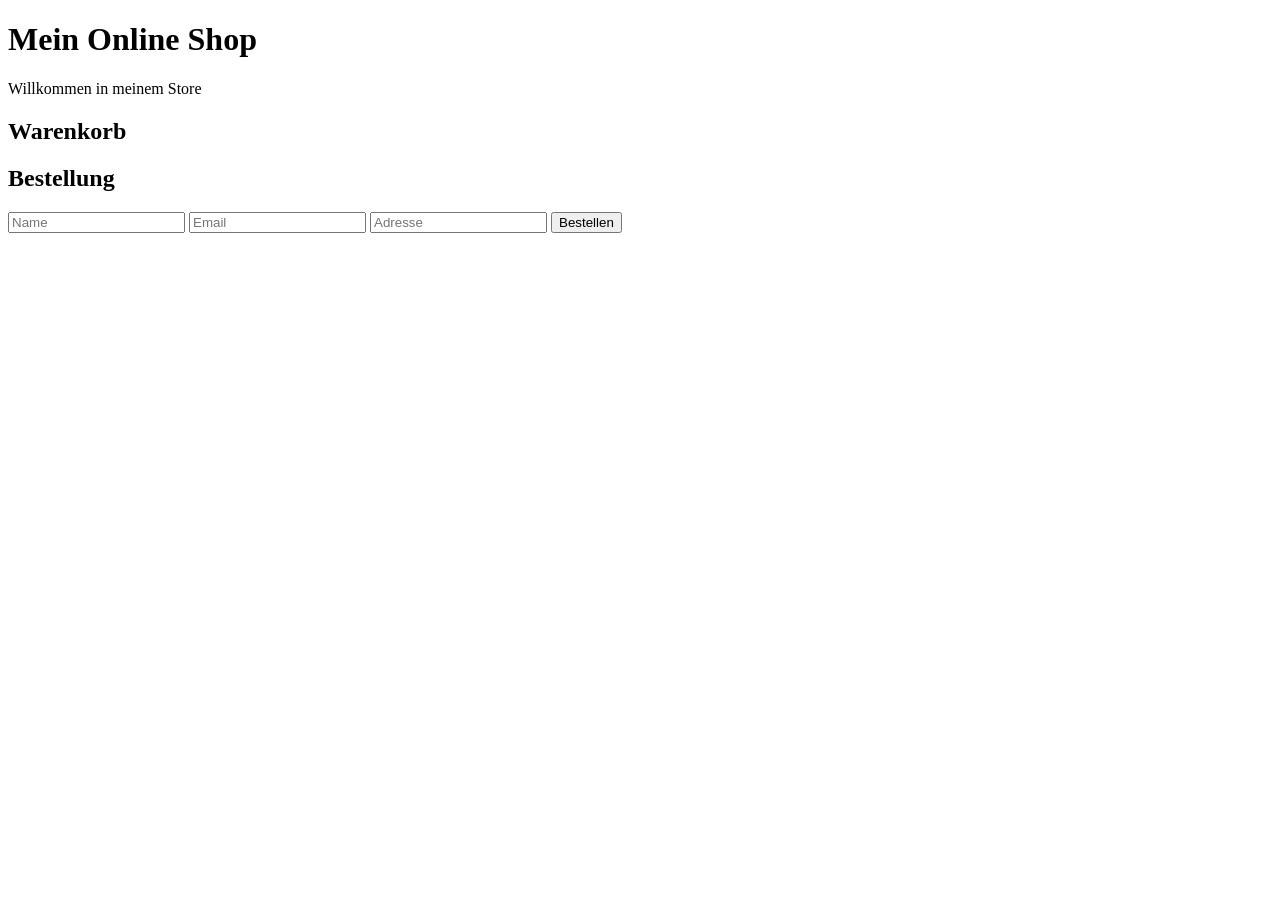
==== index.html @ 7dce7b7f "Create index.html" ====
<!DOCTYPE html>
<html>
<head>

<title>Mein Online Shop</title>
<meta charset="UTF-8">

<link rel="stylesheet" href="style.css">

<script src="https://www.paypal.com/sdk/js?client-id=sb&currency=EUR"></script>

</head>

<body>

<header>

<h1>Mein Online Shop</h1>
<p>Willkommen in meinem Store</p>

</header>

<div class="products" id="products"></div>

<h2>Warenkorb</h2>

<ul id="cart"></ul>

<p id="total"></p>

<h2>Bestellung</h2>

<form id="orderForm">

<input placeholder="Name" required>

<input placeholder="Email" required>

<input placeholder="Adresse" required>

<button type="submit">Bestellen</button>

</form>

<div id="paypal-button-container"></div>

<script src="script.js"></script>

</body>
</html>
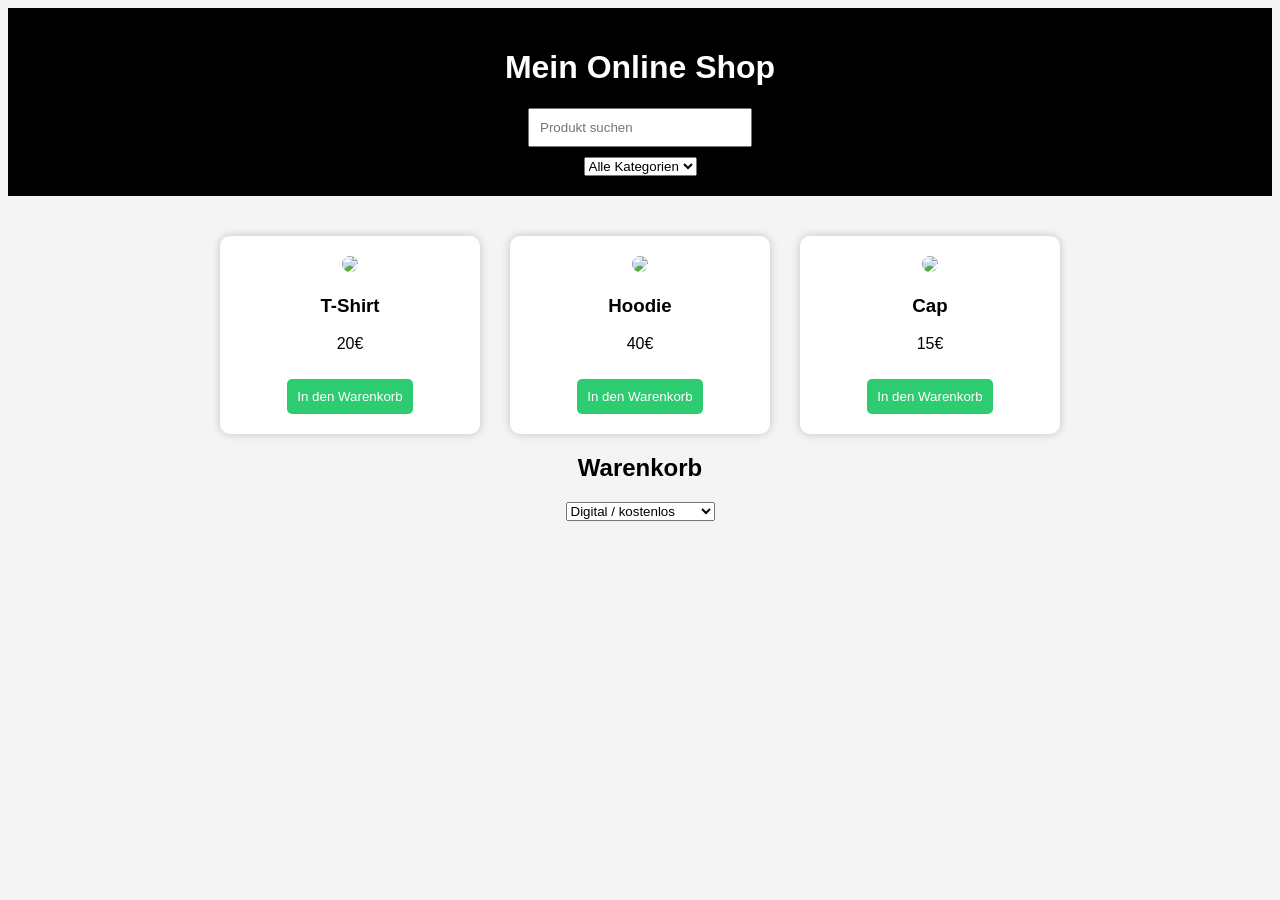
==== commit f428c234: "Update index.html" ====
--- a/index.html
+++ b/index.html
@@ -2,8 +2,8 @@
 <html>
 <head>
 
+<meta charset="UTF-8">
 <title>Mein Online Shop</title>
-<meta charset="UTF-8">
 
 <link rel="stylesheet" href="style.css">
 
@@ -16,11 +16,18 @@
 <header>
 
 <h1>Mein Online Shop</h1>
-<p>Willkommen in meinem Store</p>
+
+<input id="search" placeholder="Produkt suchen">
+
+<select id="categoryFilter">
+<option value="all">Alle Kategorien</option>
+<option value="kleidung">Kleidung</option>
+<option value="accessoires">Accessoires</option>
+</select>
 
 </header>
 
-<div class="products" id="products"></div>
+<div id="products" class="products"></div>
 
 <h2>Warenkorb</h2>
 
@@ -28,19 +35,13 @@
 
 <p id="total"></p>
 
-<h2>Bestellung</h2>
+<select id="shipping">
 
-<form id="orderForm">
+<option value="0">Digital / kostenlos</option>
+<option value="5">Standard Versand 5€</option>
+<option value="10">Express Versand 10€</option>
 
-<input placeholder="Name" required>
-
-<input placeholder="Email" required>
-
-<input placeholder="Adresse" required>
-
-<button type="submit">Bestellen</button>
-
-</form>
+</select>
 
 <div id="paypal-button-container"></div>
 
--- a/style.css
+++ b/style.css
@@ -0,0 +1,69 @@
+body{
+
+font-family:Arial;
+background:#f4f4f4;
+text-align:center;
+
+}
+
+header{
+
+background:black;
+color:white;
+padding:20px;
+
+}
+
+.products{
+
+display:flex;
+justify-content:center;
+flex-wrap:wrap;
+gap:30px;
+margin-top:40px;
+
+}
+
+.product{
+
+background:white;
+padding:20px;
+border-radius:10px;
+width:220px;
+box-shadow:0 0 10px rgba(0,0,0,0.2);
+
+}
+
+.product img{
+
+width:100%;
+border-radius:10px;
+
+}
+
+button{
+
+background:#2ecc71;
+color:white;
+border:none;
+padding:10px;
+margin-top:10px;
+cursor:pointer;
+border-radius:5px;
+
+}
+
+button:hover{
+
+background:#27ae60;
+
+}
+
+input{
+
+display:block;
+margin:10px auto;
+padding:10px;
+width:200px;
+
+}
